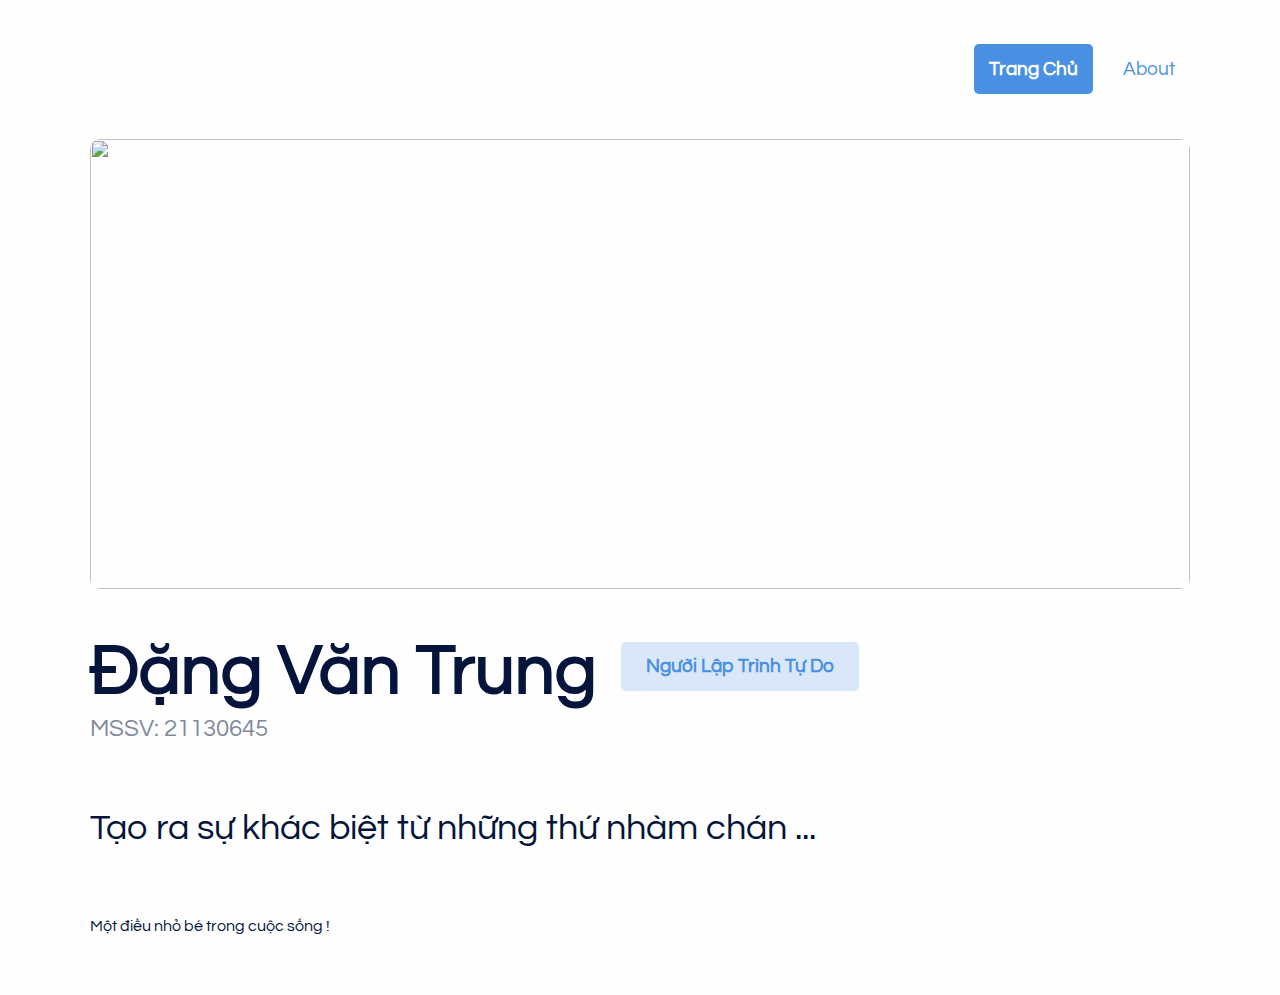
==== index.html @ 810014c7 "Update" ====
<!DOCTYPE html>
<html>
  <head>
    <title>Trang Chủ</title>
    <link rel="stylesheet" type="text/css" href="/styles.css" />
    <meta name="viewport" content="width=device-width, initial-scale=1.0" />
    <link rel="stylesheet" href="./css/style.css" />
  </head>
  <body>
    <header>
      <div class="container">
        <ul class="menu">
          <li class="menu-item">
            <a href="./index.html" class="menu-link menu-link--active"
              >Trang Chủ</a
            >
          </li>
          <li class="menu-item">
            <a href="./about.html" class="menu-link">About</a>
          </li>
        </ul>
      </div>
    </header>
    <div class="hero">
      <div class="container">
        <img src="https://source.unsplash.com/random/?fruit" alt="" />
        <h1 class="name">Đặng Văn Trung</h1>
        <span class="job-title">Người Lập Trình Tự Do</span>
        <span class="student-id">MSSV: 21130645</span>

        <h2 class="lead">Tạo ra sự khác biệt từ những thứ nhàm chán ...</h2>
      </div>
    </div>

    <footer class="container">
      <span style="font-size: 16px; margin-top: ">
        Một điều nhỏ bé trong cuộc sống !
      </span>
    </footer>
  </body>
</html>
---- css/style.css ----
/*Load google font*/
@import url("https://fonts.googleapis.com/css?family=Questrial:300,400,700");
* {
  margin: 0;
  padding: 0;
  box-sizing: border-box;
}
a {
  text-decoration: none;
  text-transform: none;
  color: #4a90e2;
}

body {
  line-height: 1;
  font-family: Questrial, ubuntu, -apple-system, BlinkMacSystemFont, Segoe UI,
    Roboto, Oxygen, Ubuntu, Cantarell, Open Sans, Helvetica Neue, sans-serif;
  text-rendering: optimizeLegibility;
  -webkit-font-smoothing: antialiased;
  font-size: 19px;
  background-color: #fefefe;
  color: #04143a;
}
ol,
ul {
  list-style: none;
}
img {
  display: block;
  max-width: 100%;
}
/* Reset ends */

.menu {
  display: flex;
  align-items: center;
  justify-content: flex-end;
  gap: 15px;
}
.menu-link {
  font-weight: 400;
  padding: 15px;
  border-radius: 5px;
}
.menu-link--active {
  font-weight: bold;
  background-color: #4a90e2;
  color: white;
}

/*Hero section*/

.container {
  max-width: 1100px;
  height: auto;
  margin: 60px auto;
}

.hero {
  margin: 50px auto;
}

.hero img {
  border-radius: 10px;
  width: 100%;
  height: 450px;
  margin-bottom: 48px;
  object-fit: cover;
}

h1.name {
  font-size: 70px;
  /* font-weight: 300; */
  display: inline-block;
}

.job-title {
  vertical-align: top;
  background-color: #d9e7f8;
  color: #4a90e2;
  font-weight: 600;
  margin-top: 5px;
  margin-left: 20px;
  border-radius: 5px;
  display: inline-block;
  padding: 15px 25px;
}

.student-id {
  display: block;
  font-size: 24px;
  font-weight: 300;
  color: #81899c;
  margin-top: 10px;
}

.lead {
  font-size: 36px;
  font-weight: 400;
  margin-top: 60px;
  line-height: 55px;
}
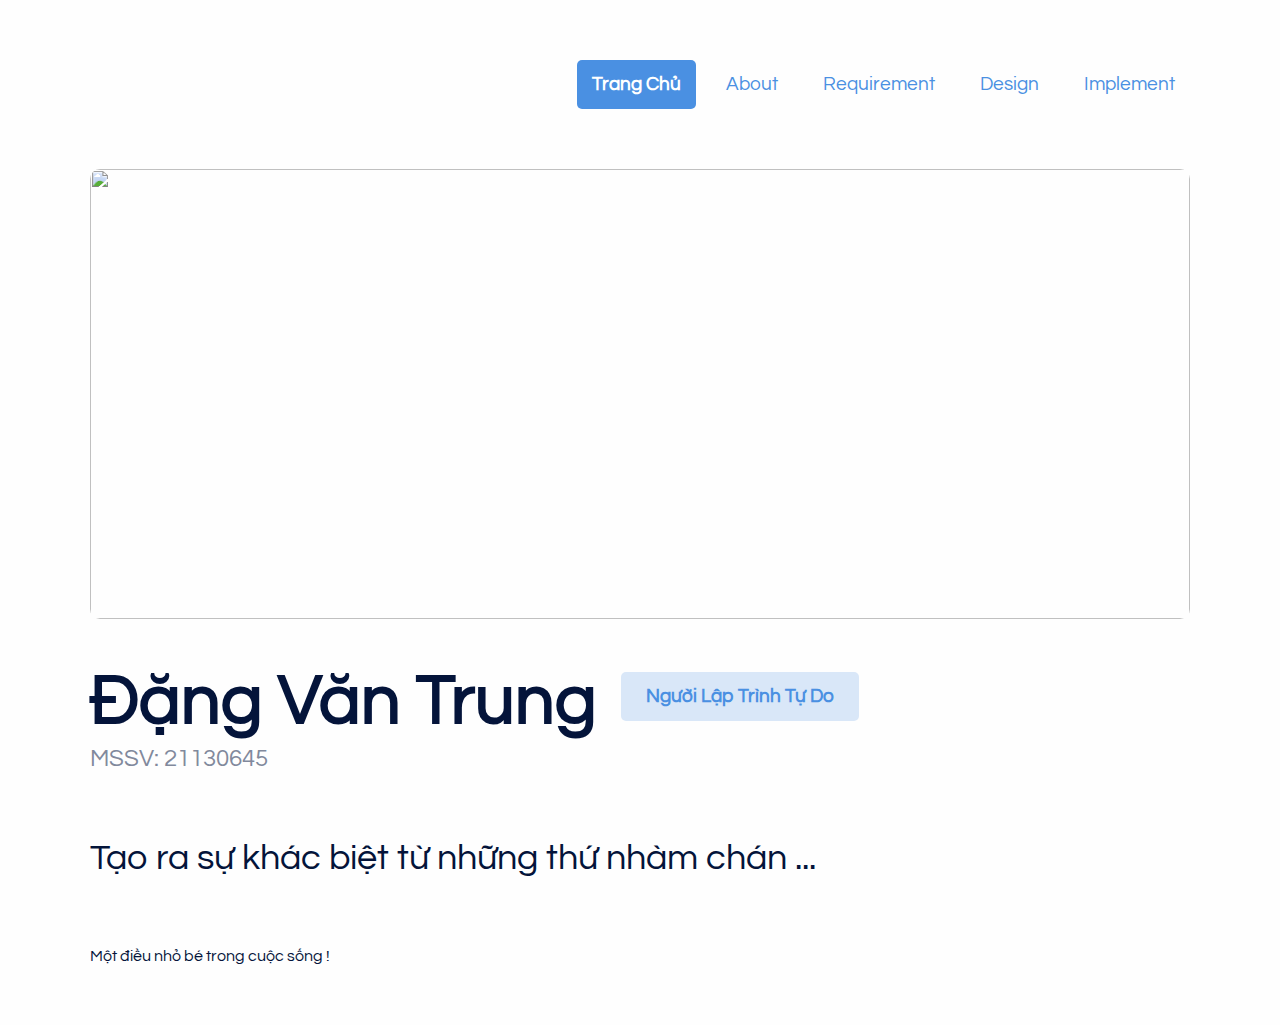
==== commit 1ea673c9: "Upload my day" ====
--- a/index.html
+++ b/index.html
@@ -18,12 +18,24 @@
           <li class="menu-item">
             <a href="./about.html" class="menu-link">About</a>
           </li>
+          <li class="menu-item">
+            <a href="./requirement.html" class="menu-link">Requirement</a>
+          </li>
+          <li class="menu-item">
+            <a href="./design.html" class="menu-link">Design</a>
+          </li>
+          <li class="menu-item">
+            <a href="./about.html" class="menu-link">Implement</a>
+          </li>
         </ul>
       </div>
     </header>
     <div class="hero">
       <div class="container">
-        <img src="https://source.unsplash.com/random/?fruit" alt="" />
+        <img
+          src="https://source.unsplash.com/random/?fruit"
+          class="hero-image"
+        />
         <h1 class="name">Đặng Văn Trung</h1>
         <span class="job-title">Người Lập Trình Tự Do</span>
         <span class="student-id">MSSV: 21130645</span>
--- a/css/style.css
+++ b/css/style.css
@@ -6,6 +6,7 @@
   box-sizing: border-box;
 }
 a {
+  display: block;
   text-decoration: none;
   text-transform: none;
   color: #4a90e2;
@@ -31,6 +32,7 @@
 }
 /* Reset ends */
 
+/* ============ MENU ============ */
 .menu {
   display: flex;
   align-items: center;
@@ -48,6 +50,37 @@
   color: white;
 }
 
+/* ============ BUTTON ============ */
+.button {
+  display: inline-block;
+  padding: 1rem 1.5rem;
+  border-radius: 5px;
+  background-color: #4a90e2;
+  color: white;
+}
+
+/* ============ BASIC LAYOUT ============ */
+.tb-2-cols {
+  display: flex;
+  align-items: center;
+  justify-content: center;
+}
+.col {
+  width: 50%;
+  display: flex;
+  justify-content: center;
+  align-items: center;
+  flex-direction: column;
+}
+
+/* Typography */
+.main-text {
+  font-size: 24px;
+  font-weight: 400;
+  line-height: 55px;
+}
+
+/* ============================ INDEX PAGE =============================== */
 /*Hero section*/
 
 .container {
@@ -56,11 +89,15 @@
   margin: 60px auto;
 }
 
+main {
+  margin-top: 40px;
+}
+
 .hero {
   margin: 50px auto;
 }
 
-.hero img {
+.hero-image {
   border-radius: 10px;
   width: 100%;
   height: 450px;
@@ -100,3 +137,13 @@
   margin-top: 60px;
   line-height: 55px;
 }
+
+/* DESIGN TAB */
+.design-image {
+  max-width: 80%;
+  border-radius: 5px;
+  margin-bottom: 10px;
+}
+.design-table {
+  margin-top: 16px;
+}
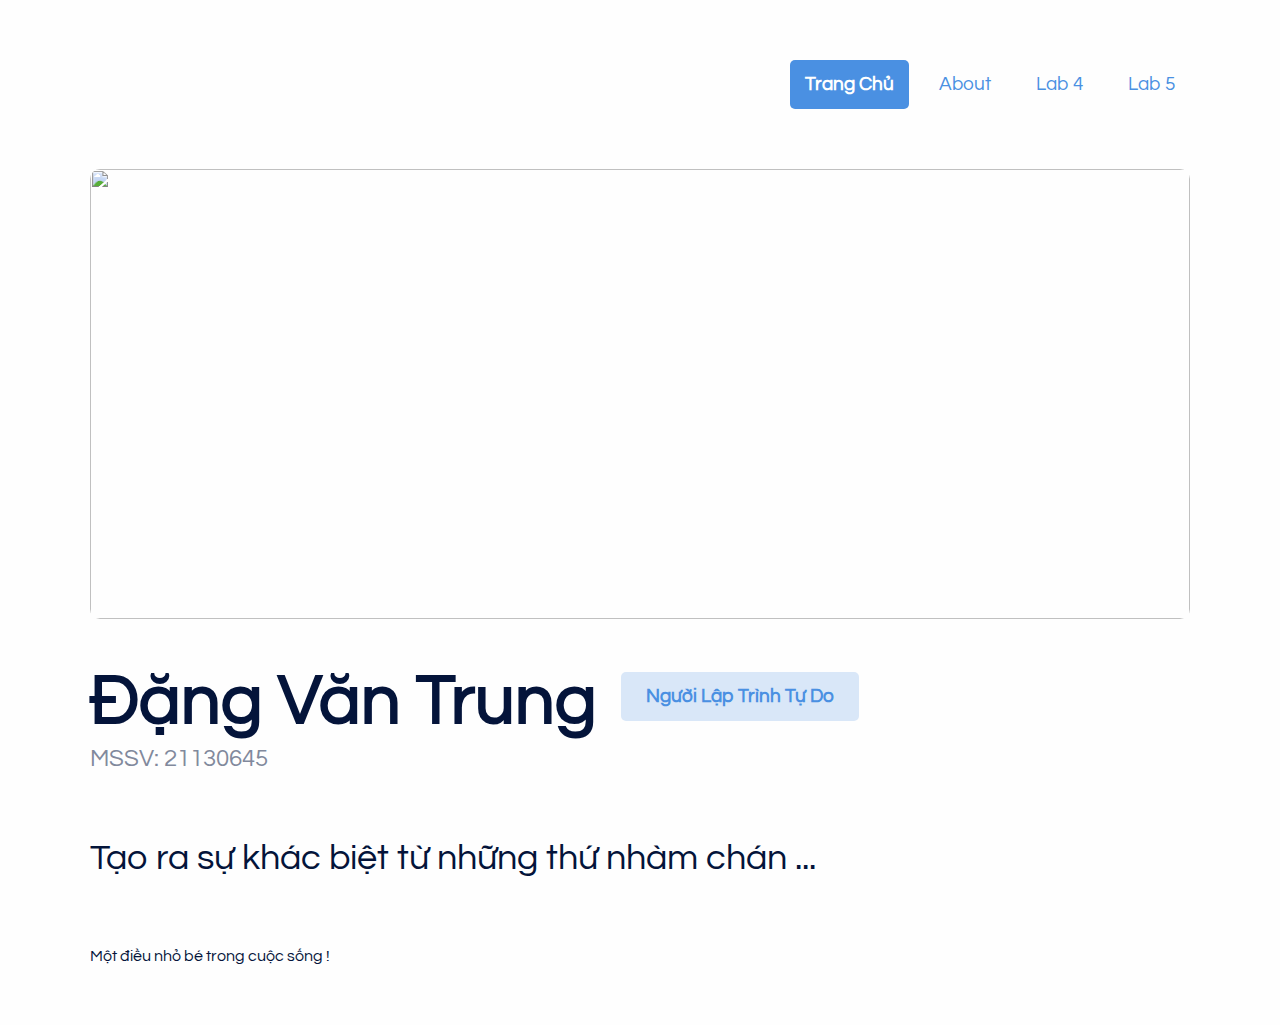
==== commit 024f6f5c: "Lab5" ====
--- a/index.html
+++ b/index.html
@@ -19,13 +19,10 @@
             <a href="./about.html" class="menu-link">About</a>
           </li>
           <li class="menu-item">
-            <a href="./requirement.html" class="menu-link">Requirement</a>
+            <a href="./lab-4.html" class="menu-link">Lab 4</a>
           </li>
           <li class="menu-item">
-            <a href="./design.html" class="menu-link">Design</a>
-          </li>
-          <li class="menu-item">
-            <a href="./about.html" class="menu-link">Implement</a>
+            <a href="./lab-5.html" class="menu-link">Lab 5</a>
           </li>
         </ul>
       </div>
--- a/css/style.css
+++ b/css/style.css
@@ -147,3 +147,85 @@
 .design-table {
   margin-top: 16px;
 }
+
+/* Style the tab */
+.tab {
+  overflow: hidden;
+  border: 1px solid #ccc;
+  background-color: #f1f1f1;
+}
+
+/* Style the buttons inside the tab */
+.tab button {
+  background-color: inherit;
+  float: left;
+  border: none;
+  outline: none;
+  cursor: pointer;
+  padding: 14px 16px;
+  transition: 0.3s;
+  font-size: 17px;
+}
+
+/* Change background color of buttons on hover */
+.tab button:hover {
+  background-color: #ddd;
+}
+
+/* Create an active/current tablink class */
+.tab button.active {
+  background-color: #ccc;
+}
+
+/* Style the tab content */
+.tabcontent {
+  display: none;
+  padding: 6px 12px;
+  border: 1px solid #ccc;
+  border-top: none;
+}
+.Requirement {
+  display: block;
+}
+
+/* Lab 5 */
+#calculator {
+  background-color: #fff;
+  padding: 20px;
+  border-radius: 8px;
+  box-shadow: 0 0 10px rgba(0, 0, 0, 0.1);
+  text-align: center;
+}
+
+form {
+  display: flex;
+  flex-direction: column;
+  align-items: center;
+}
+
+label {
+  margin: 10px 0;
+}
+
+button {
+  background-color: #4caf50;
+  padding: 10px 20px;
+  border: none;
+  border-radius: 4px;
+  cursor: pointer;
+  font-size: 16px;
+}
+
+#result {
+  margin-top: 20px;
+}
+#priceChange,
+#initialQuantity,
+#initialPrice,
+#productName {
+  font-size: 30px;
+}
+
+.figma-image {
+  max-width: 85%;
+}
